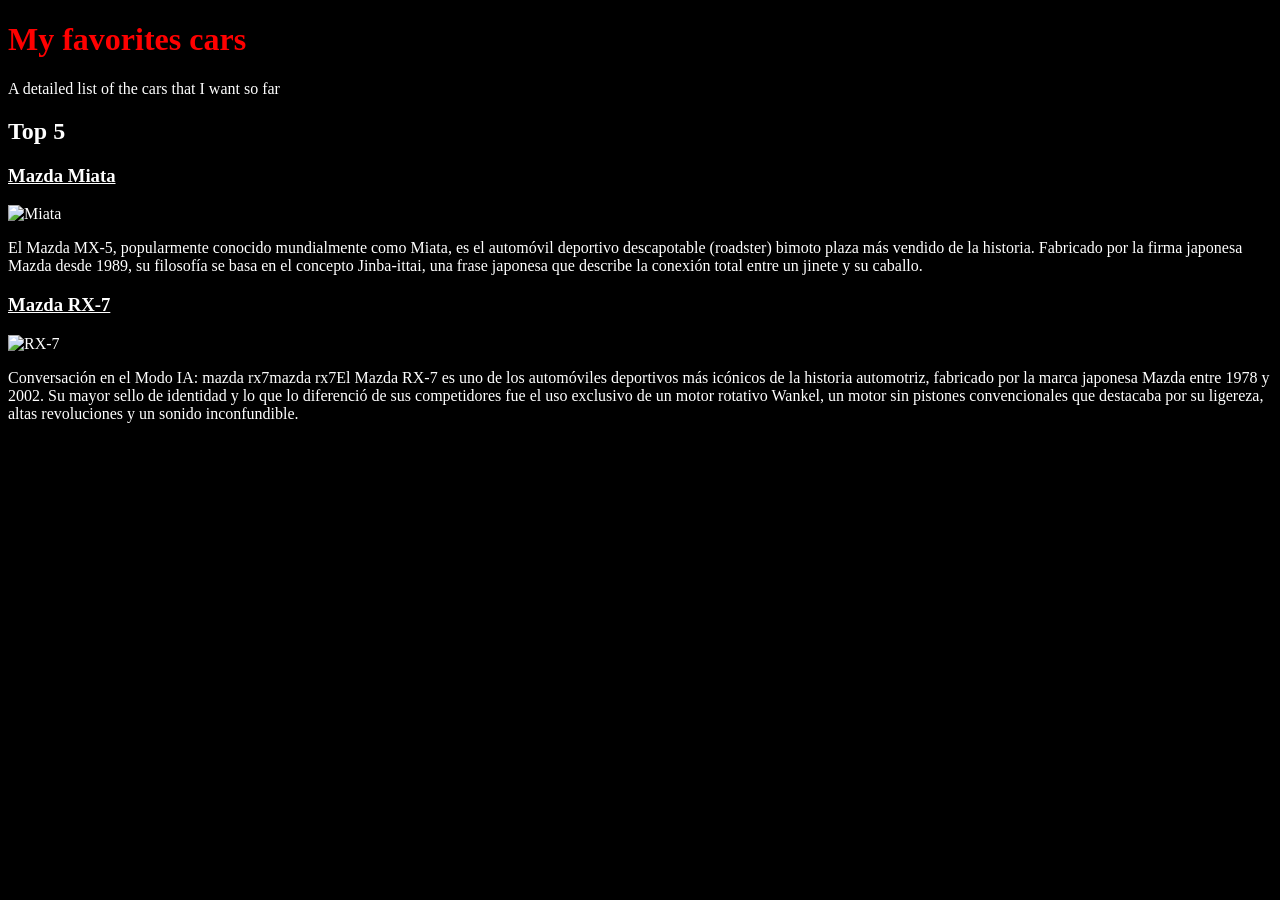
==== Laboratorios/primer-html-con-css/index.html @ 35219115 "feat: nueva página para probar css" ====
<!DOCTYPE html>
<html lang="en">
<head>
    <meta charset="UTF-8">
    <meta name="viewport"
    content="width=device-width, initial-scale=1.0">
    <link rel="stylesheet" href="style.css"/>
    <title>Document</title>
</head>
<body>
    <h1>My favorites cars</h1>
    <p>A detailed list of the cars that I want so far</p>
    <h2>Top 5</h2>
    <h3>Mazda Miata</h3>
    <img src="https://hips.hearstapps.com/hmg-prod/images/1990-mazda-mx-5-miata-bat-105-664e2c563ceff.jpg?crop=1.00xw:0.845xh;0,0.0983xh&resize=640:*" alt="Miata"/>
    <p>El Mazda MX-5, popularmente conocido mundialmente como Miata, es el automóvil deportivo descapotable (roadster) 
        bimoto plaza más vendido de la historia. Fabricado por la firma japonesa Mazda desde 1989, 
        su filosofía se basa en el concepto Jinba-ittai, una frase japonesa que describe la conexión total entre un jinete 
        y su caballo.</p>
    <h3>Mazda RX-7</h3>
    <img src="https://res.cloudinary.com/doykh3kbc/image/upload/v1747836605/RX7_posando_con_modificaciones_mekfdr.webp" alt="RX-7"/>
    <p>Conversación en el Modo IA: mazda rx7mazda rx7El Mazda RX-7 es uno de los automóviles deportivos más icónicos de la 
        historia automotriz, fabricado por la marca japonesa Mazda entre 1978 y 2002. Su mayor sello de identidad y lo que 
        lo diferenció de sus competidores fue el uso exclusivo de un motor rotativo Wankel, un motor sin pistones convencionales 
        que destacaba por su ligereza, altas revoluciones y un sonido inconfundible.</p>
</body>
</html>
---- Laboratorios/primer-html-con-css/style.css ----
html, body {
    background-color: black;
    color: white;
}

h1 {
    color: red;
}

h3 {
    text-decoration: underline;
}
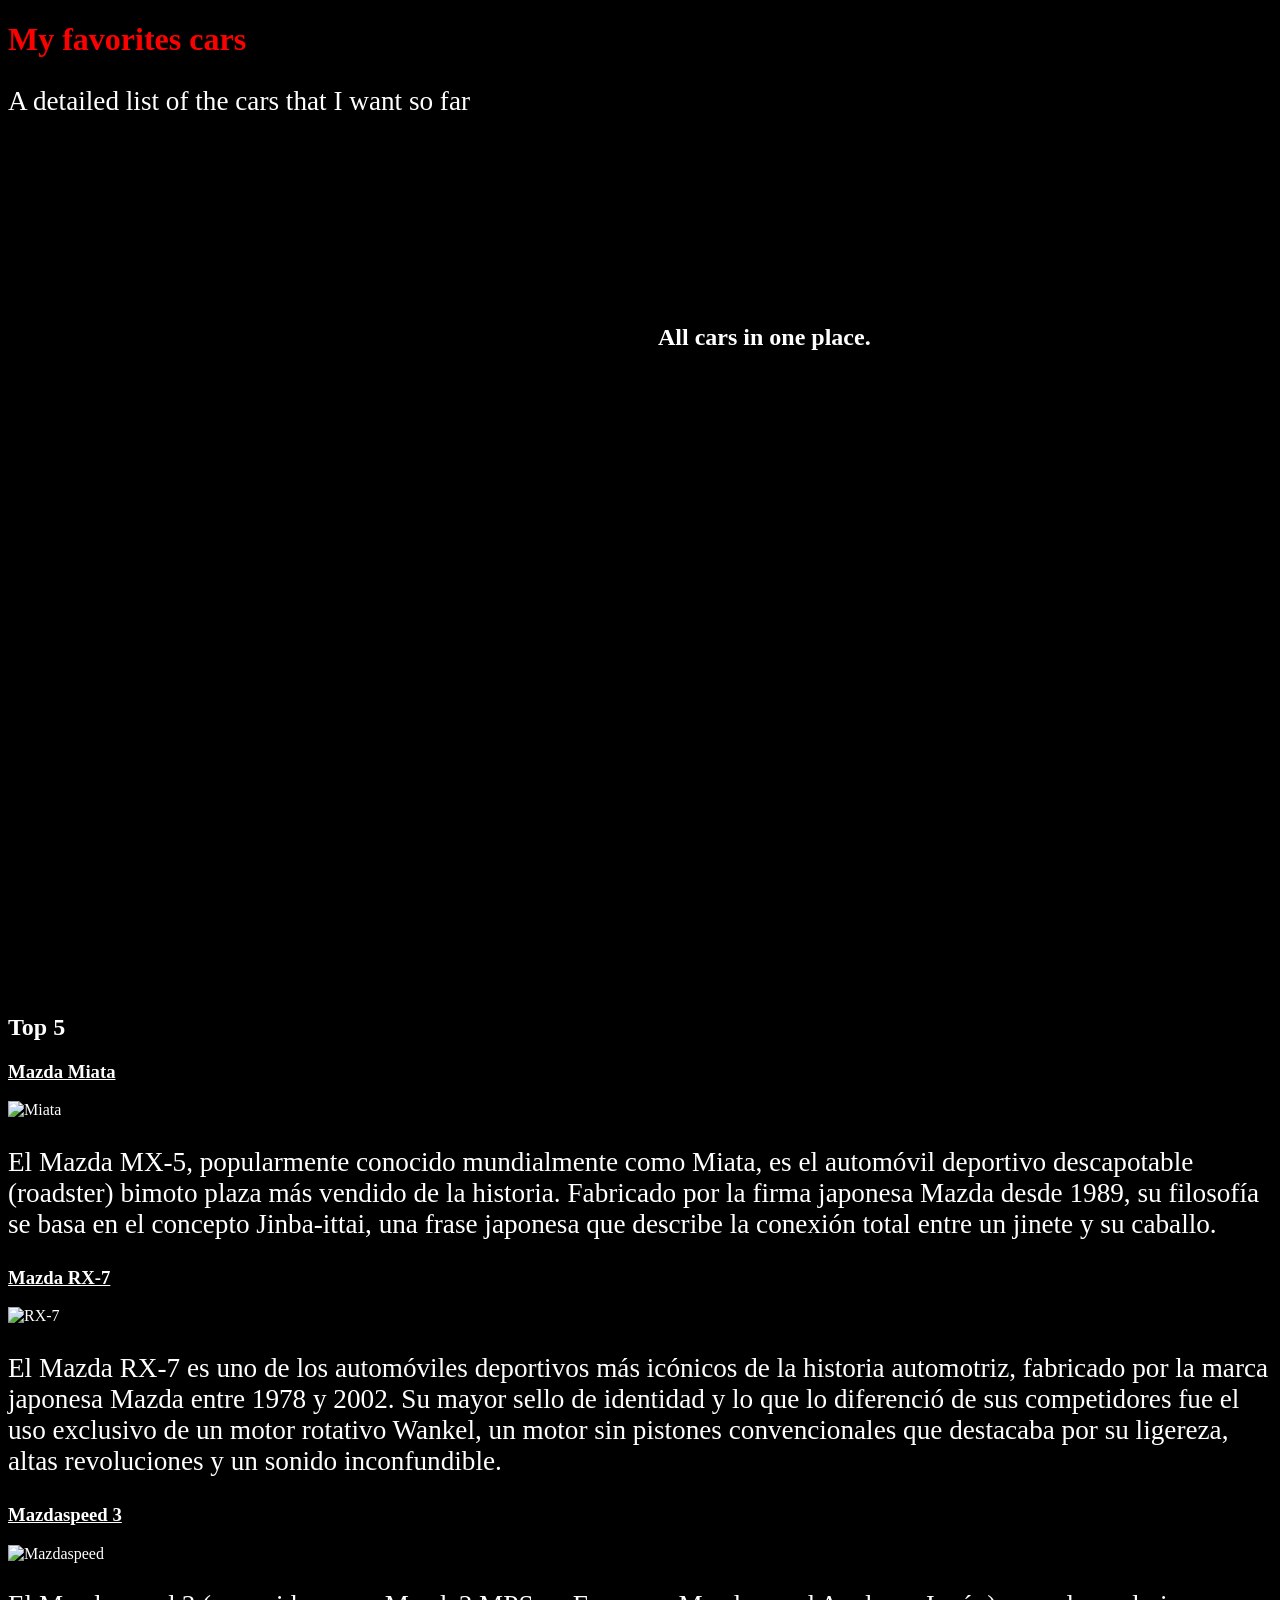
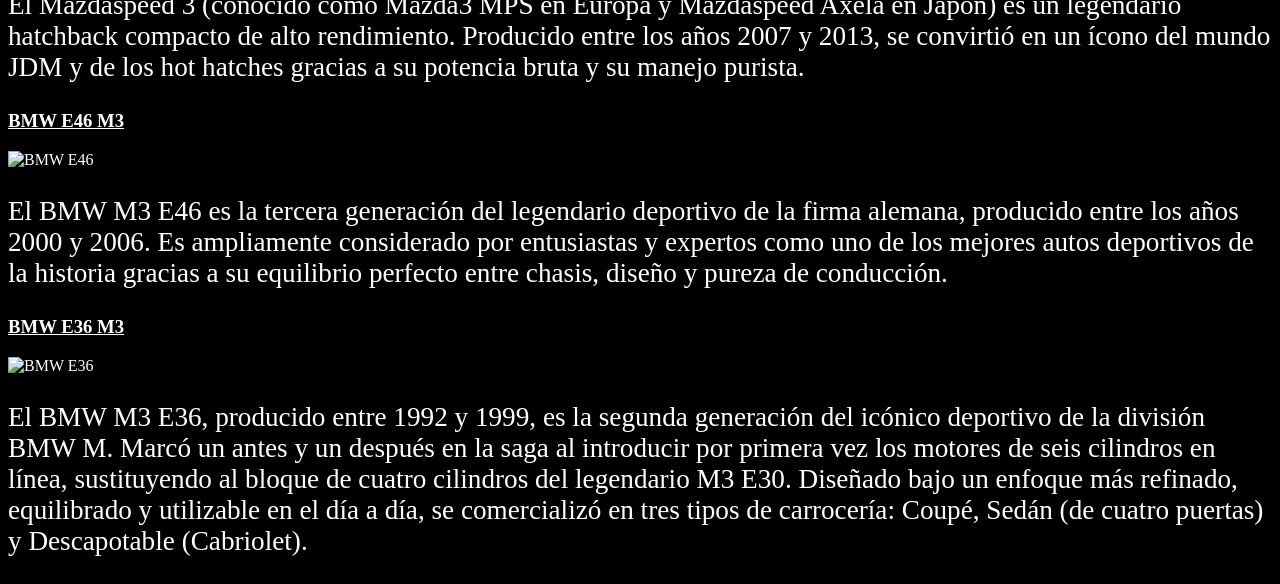
==== commit c020b9e5: "refactor: agregado de contenido a la web" ====
--- a/Laboratorios/primer-html-con-css/index.html
+++ b/Laboratorios/primer-html-con-css/index.html
@@ -10,18 +10,49 @@
 <body>
     <h1>My favorites cars</h1>
     <p>A detailed list of the cars that I want so far</p>
+    <div id="banner">
+        <h2>All cars in one place.</h2>
+    </div>
     <h2>Top 5</h2>
     <h3>Mazda Miata</h3>
     <img src="https://hips.hearstapps.com/hmg-prod/images/1990-mazda-mx-5-miata-bat-105-664e2c563ceff.jpg?crop=1.00xw:0.845xh;0,0.0983xh&resize=640:*" alt="Miata"/>
-    <p>El Mazda MX-5, popularmente conocido mundialmente como Miata, es el automóvil deportivo descapotable (roadster) 
+    <p>
+        El Mazda MX-5, popularmente conocido mundialmente como Miata, es el automóvil deportivo descapotable (roadster) 
         bimoto plaza más vendido de la historia. Fabricado por la firma japonesa Mazda desde 1989, 
         su filosofía se basa en el concepto Jinba-ittai, una frase japonesa que describe la conexión total entre un jinete 
-        y su caballo.</p>
+        y su caballo.
+    </p>
     <h3>Mazda RX-7</h3>
     <img src="https://res.cloudinary.com/doykh3kbc/image/upload/v1747836605/RX7_posando_con_modificaciones_mekfdr.webp" alt="RX-7"/>
-    <p>Conversación en el Modo IA: mazda rx7mazda rx7El Mazda RX-7 es uno de los automóviles deportivos más icónicos de la 
+    <p>
+        El Mazda RX-7 es uno de los automóviles deportivos más icónicos de la 
         historia automotriz, fabricado por la marca japonesa Mazda entre 1978 y 2002. Su mayor sello de identidad y lo que 
         lo diferenció de sus competidores fue el uso exclusivo de un motor rotativo Wankel, un motor sin pistones convencionales 
-        que destacaba por su ligereza, altas revoluciones y un sonido inconfundible.</p>
+        que destacaba por su ligereza, altas revoluciones y un sonido inconfundible.
+    </p>
+    <h3>Mazdaspeed 3</h3>
+    <img src="https://media.carsandbids.com/cdn-cgi/image/width=768,quality=70/8e6341e27a680ffab7d98e42bef83b0dd1b0fb94/photos/KV4wZa6l-UOq12jzuth/edit/eGF2y.jpg?t=175982178716" alt="Mazdaspeed"/>
+    <p>
+        El Mazdaspeed 3 
+        (conocido como Mazda3 MPS en Europa y Mazdaspeed Axela en Japón) es un legendario hatchback compacto de alto rendimiento. 
+        Producido entre los años 2007 y 2013, se convirtió en un ícono del mundo JDM y de los hot hatches gracias a su potencia
+        bruta y su manejo purista.
+    </p>
+    <h3>BMW E46 M3</h3>
+    <img src="https://bimmerlife.com/wp-content/uploads/2021/03/BMW-M3-GTR-Road-version-1-1-e1616983657640-1036x583.jpg" alt="BMW E46"/>
+    <p>
+        El BMW M3 E46 es la tercera generación del legendario deportivo de la firma alemana, producido entre los años 2000 y 2006.
+        Es ampliamente considerado por entusiastas y expertos como uno de los mejores autos deportivos de la historia gracias a su 
+        equilibrio perfecto entre chasis, diseño y pureza de conducción.
+    </p>
+    <h3>BMW E36 M3</h3>
+    <img src="https://encrypted-tbn0.gstatic.com/images?q=tbn:ANd9GcQ_8VqkcKRSz6i57kfVguuxEKM2NNqQKSpPqT4l4GqinMy3kpjD9eaHYQo&s=10" alt="BMW E36"/>
+    <p>
+        El BMW M3 E36, producido entre 1992 y 1999, es la segunda generación del icónico deportivo de la división BMW M. 
+        Marcó un antes y un después en la saga al introducir por primera vez los motores de seis cilindros en línea, 
+        sustituyendo al bloque de cuatro cilindros del legendario M3 E30. Diseñado bajo un enfoque más refinado, equilibrado y 
+        utilizable en el día a día, se comercializó en tres tipos de carrocería: Coupé, Sedán (de cuatro puertas) y Descapotable 
+        (Cabriolet).
+    </p>
 </body>
 </html>
--- a/Laboratorios/primer-html-con-css/style.css
+++ b/Laboratorios/primer-html-con-css/style.css
@@ -1,6 +1,22 @@
 html, body {
     background-color: black;
     color: white;
+    font-family: 'Lucida Sans', 'Lucida Sans Regular';
+}
+
+#banner {
+    background-image: url('https://www.gran-turismo.com/images/c/i1s9hXSadwmKU.jpg');
+    height: 850px;
+    background-size: cover;
+}
+
+#banner h2 {
+    padding-left: 650px;
+    padding-top: 180px;
+}
+
+p {
+    font-size: 1.7em;
 }
 
 h1 {
@@ -10,4 +26,3 @@
 h3 {
     text-decoration: underline;
 }
-
